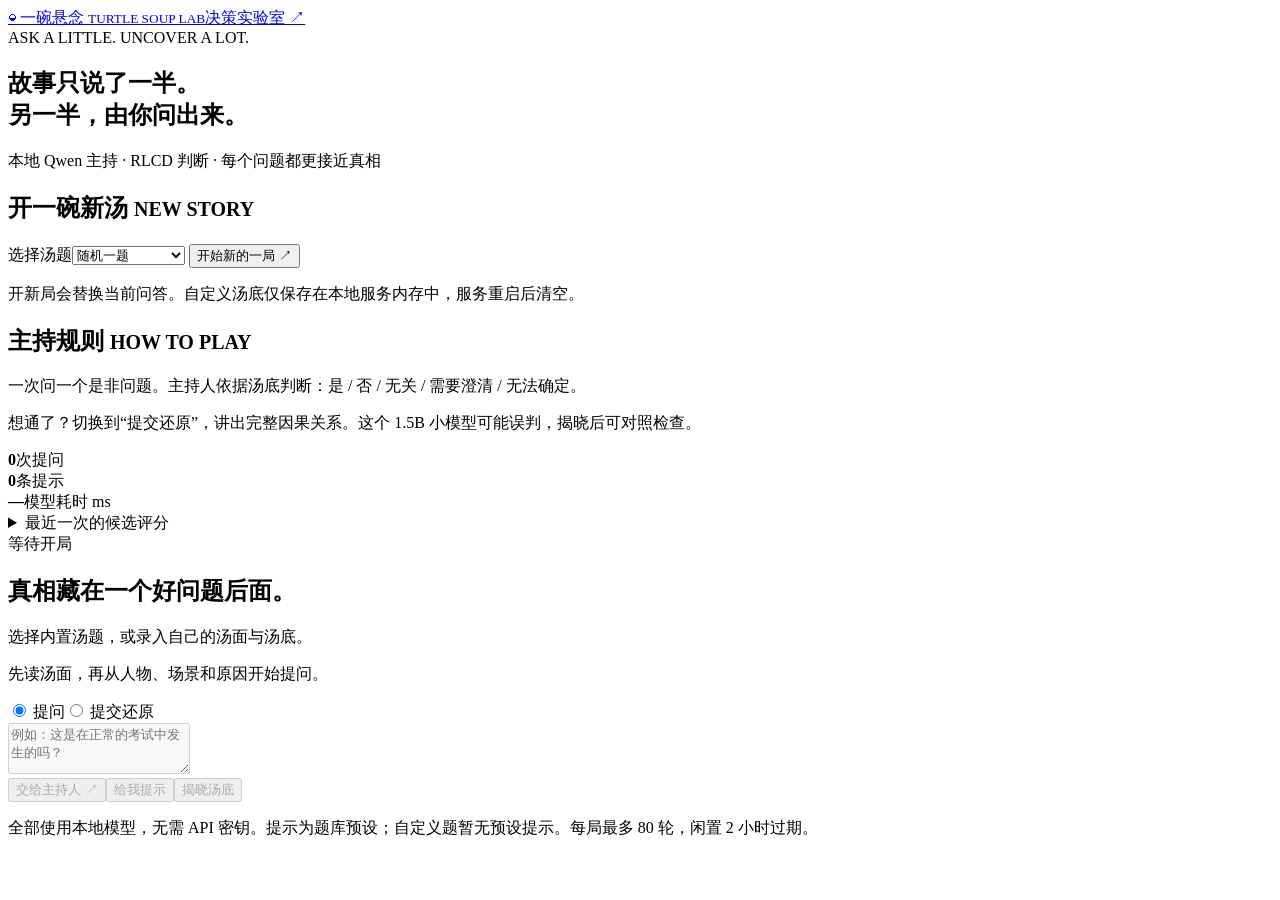
==== web/turtle.html @ 84d54896 "feat: add local RLCD turtle soup host with custom puzzles Add a playable host UI with built-in puzzl" ====
<!doctype html><html lang="zh-CN"><head><meta charset="utf-8"><meta name="viewport" content="width=device-width,initial-scale=1"><title>一碗悬念 · 本地海龟汤主持人</title><link rel="stylesheet" href="/turtle.css"></head><body><div class="shell">
<header><a href="/turtle.html" class="brand">◒ 一碗悬念 <small>TURTLE SOUP LAB</small></a><a href="/">决策实验室 ↗</a></header>
<section class="intro"><div class="eyebrow">ASK A LITTLE. UNCOVER A LOT.</div><h1>故事只说了一半。<br><span>另一半，由你问出来。</span></h1><p>本地 Qwen 主持 · RLCD 判断 · 每个问题都更接近真相</p></section>
<main><aside><section class="card"><h2>开一碗新汤 <small>NEW STORY</small></h2><label for="story">选择汤题</label><select id="story"><option value="random">随机一题</option><option value="custom">录入汤面与汤底</option></select>
<div id="custom" hidden><p class="note">出题人填写后点击开局，再交给玩家。输入框会清空；本机源码或开发工具不属于防作弊边界。</p><label for="title">汤名（可选）</label><input id="title" maxlength="80" placeholder="给你的故事起个名字"><label for="surface">汤面 · 玩家看到的谜题</label><textarea id="surface" maxlength="1500" rows="4" placeholder="写下看似不合理的现象……"></textarea><label for="solution-input">汤底 · 仅主持人知道的真相</label><textarea id="solution-input" maxlength="5000" rows="6" placeholder="写清人物、事实与因果关系。未设定的细节允许回答“无法确定”。"></textarea></div>
<button id="new" class="primary">开始新的一局 ↗</button><p class="note">开新局会替换当前问答。自定义汤底仅保存在本地服务内存中，服务重启后清空。</p></section>
<section class="card"><h2>主持规则 <small>HOW TO PLAY</small></h2><p class="note">一次问一个是非问题。主持人依据汤底判断：是 / 否 / 无关 / 需要澄清 / 无法确定。</p><p class="note">想通了？切换到“提交还原”，讲出完整因果关系。这个 1.5B 小模型可能误判，揭晓后可对照检查。</p><div class="stats"><div><strong id="count">0</strong><span>次提问</span></div><div><strong id="hints">0</strong><span>条提示</span></div><div><strong id="latency">—</strong><span>模型耗时 ms</span></div></div></section>
<details class="card"><summary>最近一次的候选评分</summary><p class="note">候选内相对分数，不是正确率。评分由当前本地模型真实产生。</p><div id="scores">等待提问。</div></details></aside>
<section class="play"><article class="card mystery"><div class="eyebrow" id="status">等待开局</div><h2 id="game-title">真相藏在一个好问题后面。</h2><p id="game-surface">选择内置汤题，或录入自己的汤面与汤底。</p></article>
<div id="history" class="history" aria-live="polite"><p class="empty">先读汤面，再从人物、场景和原因开始提问。</p></div>
<article id="solution-card" class="card solution" hidden><span class="eyebrow">THE WHOLE STORY</span><h2>汤底揭晓</h2><p id="solution"></p></article>
<form id="ask-form" class="card composer"><div class="mode"><label><input type="radio" name="kind" value="question" checked> 提问</label><label><input type="radio" name="kind" value="guess"> 提交还原</label></div><textarea id="question" maxlength="600" rows="3" placeholder="例如：这是在正常的考试中发生的吗？" disabled aria-label="问题或还原内容"></textarea><div class="actions"><button id="send" class="primary" disabled>交给主持人 ↗</button><button id="hint" type="button" disabled>给我提示</button><button id="reveal" type="button" disabled>揭晓汤底</button></div><p id="error" role="status"></p></form>
</section></main><footer>全部使用本地模型，无需 API 密钥。提示为题库预设；自定义题暂无预设提示。每局最多 80 轮，闲置 2 小时过期。</footer></div><script type="module" src="/turtle.mjs"></script></body></html>
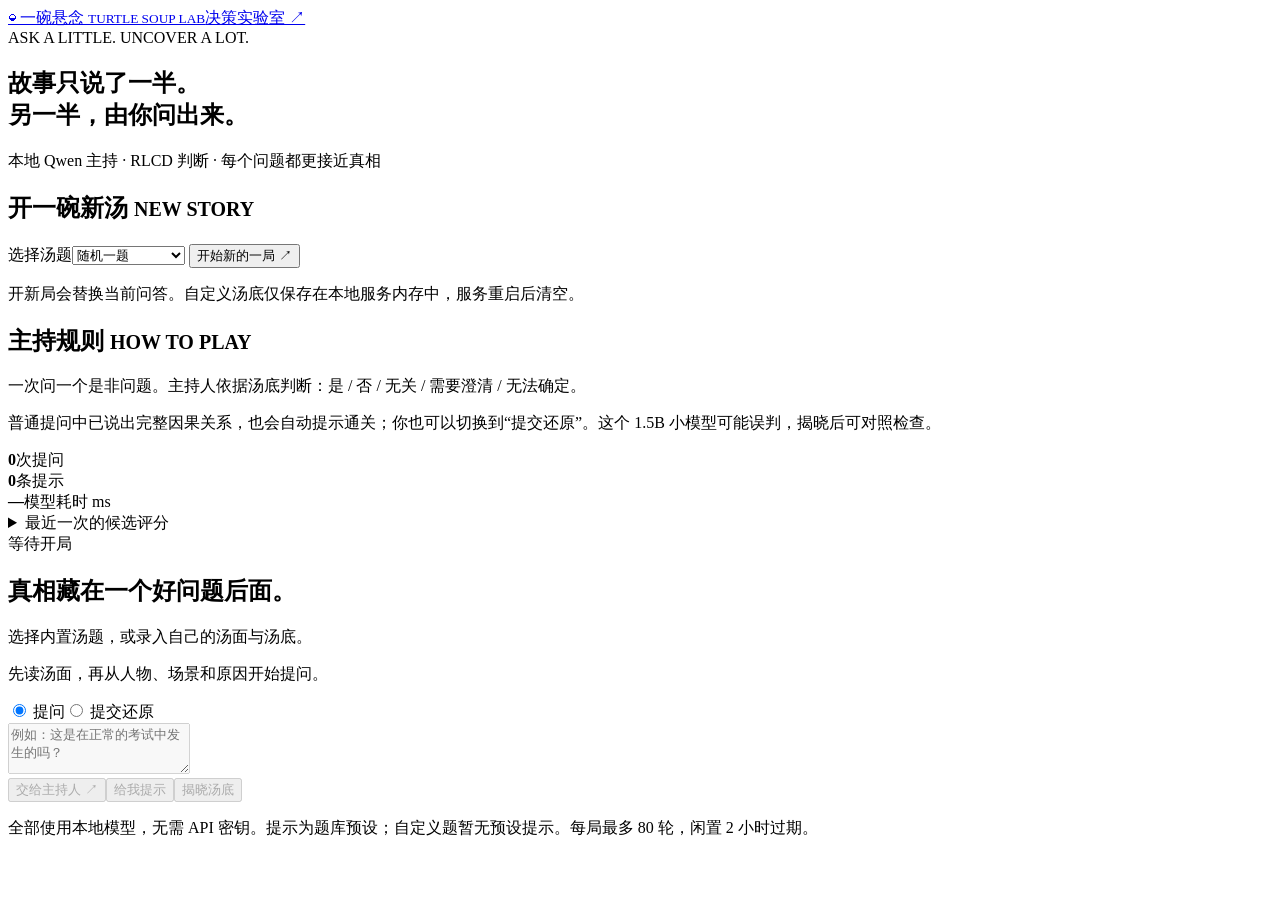
==== commit d7e7ede7: "feat: detect complete turtle soup solutions during normal questions Check player contributions again" ====
--- a/web/turtle.html
+++ b/web/turtle.html
@@ -4,10 +4,10 @@
 <main><aside><section class="card"><h2>开一碗新汤 <small>NEW STORY</small></h2><label for="story">选择汤题</label><select id="story"><option value="random">随机一题</option><option value="custom">录入汤面与汤底</option></select>
 <div id="custom" hidden><p class="note">出题人填写后点击开局，再交给玩家。输入框会清空；本机源码或开发工具不属于防作弊边界。</p><label for="title">汤名（可选）</label><input id="title" maxlength="80" placeholder="给你的故事起个名字"><label for="surface">汤面 · 玩家看到的谜题</label><textarea id="surface" maxlength="1500" rows="4" placeholder="写下看似不合理的现象……"></textarea><label for="solution-input">汤底 · 仅主持人知道的真相</label><textarea id="solution-input" maxlength="5000" rows="6" placeholder="写清人物、事实与因果关系。未设定的细节允许回答“无法确定”。"></textarea></div>
 <button id="new" class="primary">开始新的一局 ↗</button><p class="note">开新局会替换当前问答。自定义汤底仅保存在本地服务内存中，服务重启后清空。</p></section>
-<section class="card"><h2>主持规则 <small>HOW TO PLAY</small></h2><p class="note">一次问一个是非问题。主持人依据汤底判断：是 / 否 / 无关 / 需要澄清 / 无法确定。</p><p class="note">想通了？切换到“提交还原”，讲出完整因果关系。这个 1.5B 小模型可能误判，揭晓后可对照检查。</p><div class="stats"><div><strong id="count">0</strong><span>次提问</span></div><div><strong id="hints">0</strong><span>条提示</span></div><div><strong id="latency">—</strong><span>模型耗时 ms</span></div></div></section>
+<section class="card"><h2>主持规则 <small>HOW TO PLAY</small></h2><p class="note">一次问一个是非问题。主持人依据汤底判断：是 / 否 / 无关 / 需要澄清 / 无法确定。</p><p class="note">普通提问中已说出完整因果关系，也会自动提示通关；你也可以切换到“提交还原”。这个 1.5B 小模型可能误判，揭晓后可对照检查。</p><div class="stats"><div><strong id="count">0</strong><span>次提问</span></div><div><strong id="hints">0</strong><span>条提示</span></div><div><strong id="latency">—</strong><span>模型耗时 ms</span></div></div></section>
 <details class="card"><summary>最近一次的候选评分</summary><p class="note">候选内相对分数，不是正确率。评分由当前本地模型真实产生。</p><div id="scores">等待提问。</div></details></aside>
 <section class="play"><article class="card mystery"><div class="eyebrow" id="status">等待开局</div><h2 id="game-title">真相藏在一个好问题后面。</h2><p id="game-surface">选择内置汤题，或录入自己的汤面与汤底。</p></article>
 <div id="history" class="history" aria-live="polite"><p class="empty">先读汤面，再从人物、场景和原因开始提问。</p></div>
-<article id="solution-card" class="card solution" hidden><span class="eyebrow">THE WHOLE STORY</span><h2>汤底揭晓</h2><p id="solution"></p></article>
+<article id="solution-card" class="card solution" hidden><span class="eyebrow">THE WHOLE STORY</span><h2 id="solution-title">汤底揭晓</h2><p id="solution"></p></article>
 <form id="ask-form" class="card composer"><div class="mode"><label><input type="radio" name="kind" value="question" checked> 提问</label><label><input type="radio" name="kind" value="guess"> 提交还原</label></div><textarea id="question" maxlength="600" rows="3" placeholder="例如：这是在正常的考试中发生的吗？" disabled aria-label="问题或还原内容"></textarea><div class="actions"><button id="send" class="primary" disabled>交给主持人 ↗</button><button id="hint" type="button" disabled>给我提示</button><button id="reveal" type="button" disabled>揭晓汤底</button></div><p id="error" role="status"></p></form>
 </section></main><footer>全部使用本地模型，无需 API 密钥。提示为题库预设；自定义题暂无预设提示。每局最多 80 轮，闲置 2 小时过期。</footer></div><script type="module" src="/turtle.mjs"></script></body></html>
